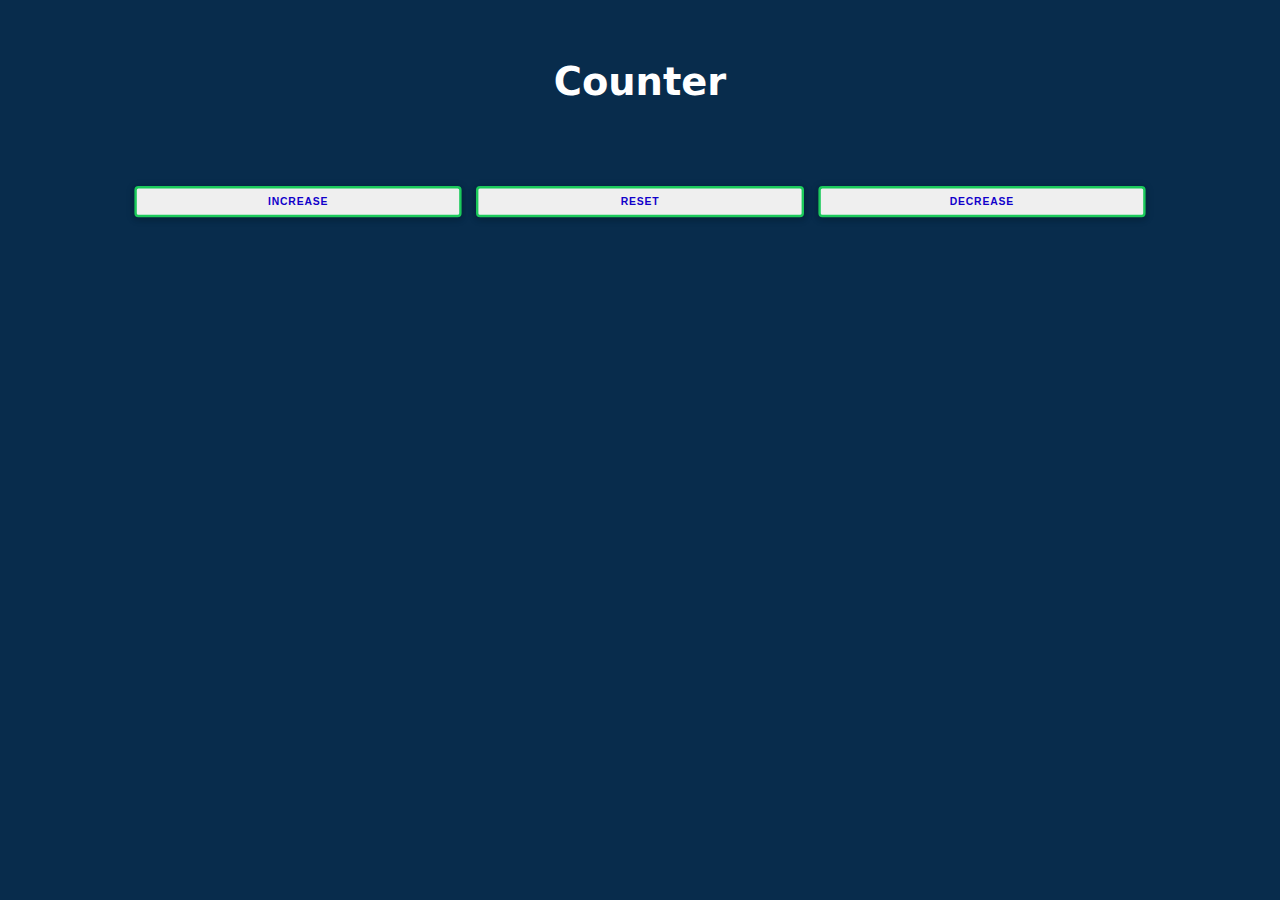
==== counter/index.html @ 6f171e75 "counter" ====
<!DOCTYPE html>
<html lang="en">
  <head>
    <meta charset="UTF-8" />
    <meta name="viewport" content="width=device-width, initial-scale=1.0" />
    <link rel="stylesheet" href="styles.css" />
    <title>Counter</title>
  </head>
  <body>
    <center>
      <h1>Counter</h1>
    </center>

    <div class="container">
      <button id="increase">Increase</button>
      <button id="reset">Reset</button>
      <button id="decrease">Decrease</button>
    </div>
    <center>
      <h2 id="count"></h2>
    </center>
  </body>
  <script src="script.js"></script>
</html>
---- counter/styles.css ----
body {
  font-family: system-ui, -apple-system, BlinkMacSystemFont, "Segoe UI", Roboto,
    Oxygen, Ubuntu, Cantarell, "Open Sans", "Helvetica Neue", sans-serif;
  background: #082c4c;
  transform: scale(0.8);
}

center {
  font-size: x-large;
  color: #fff;
}

h2 {
  color: #e55252;
}

.container {
  display: grid;
  grid-template-columns: 1fr 1fr 1fr;
  grid-column-gap: 2vh;
  justify-content: center;
  align-items: center;
  height: 20vh;
}
button {
  font-size: small;
  letter-spacing: 1px;
  text-transform: uppercase;
  display: inline-block;
  text-align: center;
  font-weight: bold;
  padding: 1vh;
  border: 3px solid #1bca5b;
  border-radius: 5px;
  position: relative;
  box-shadow: 0 2px 10px rgba(0, 0, 0, 0.16), 0 3px 6px rgba(0, 0, 0, 0.1);
  color: #1100ca;
  text-decoration: none;
  transition: 0.3s ease all;
  z-index: 1;
}

button:before {
  transition: 0.5s all ease;
  position: absolute;
  top: 0;
  left: 50%;
  right: 50%;
  bottom: 0;
  opacity: 0;
  content: "";
  background-color: #8c35e4;
  z-index: -1;
}

button:hover,
button:focus {
  color: rgb(13, 234, 120);
}

button:hover:before,
button:focus:before {
  transition: 0.5s all ease;
  left: 0;
  right: 0;
  opacity: 1;
}

button:active {
  transform: scale(0.9);
}
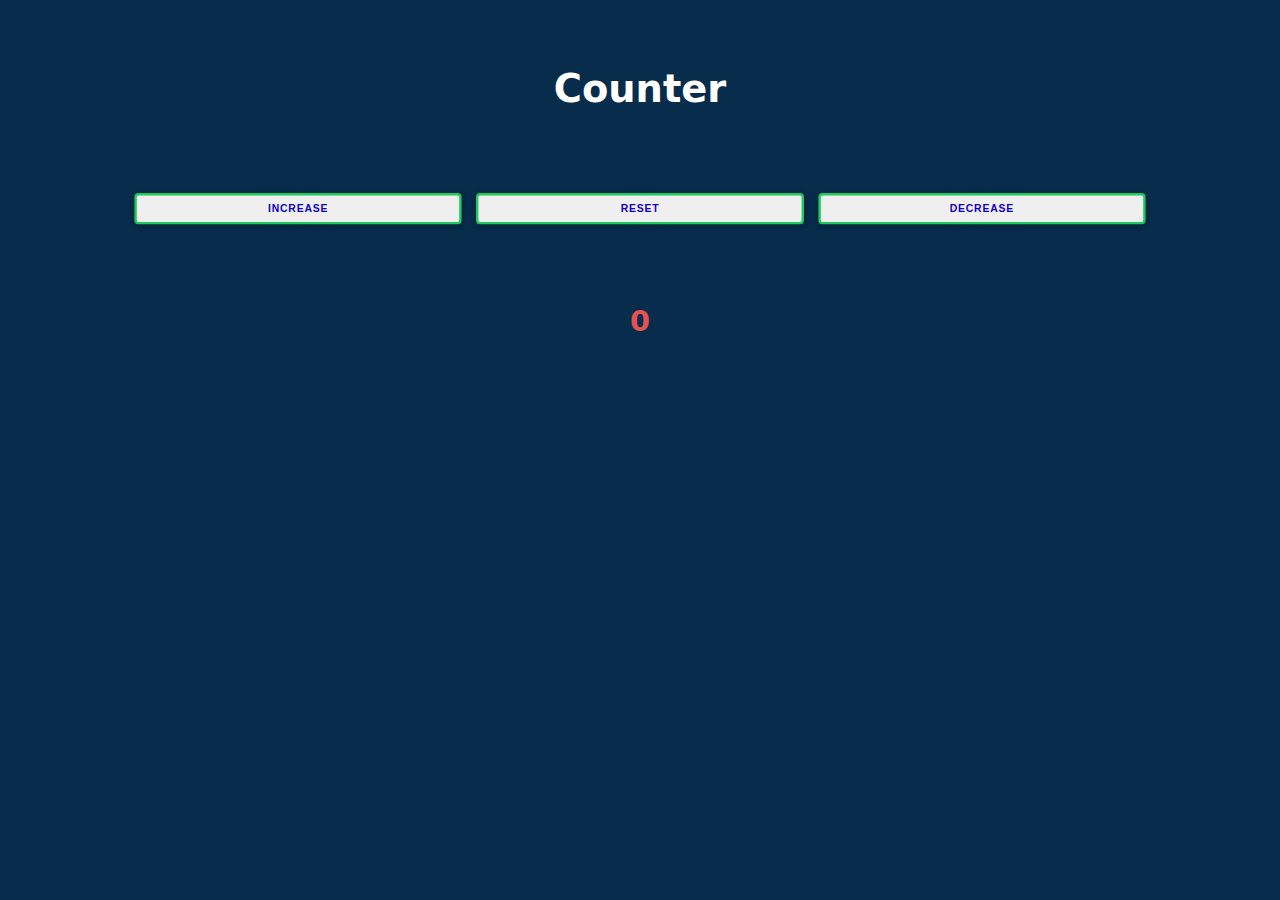
==== commit 890ac92e: "Update index.html" ====
--- a/counter/index.html
+++ b/counter/index.html
@@ -17,7 +17,7 @@
       <button id="decrease">Decrease</button>
     </div>
     <center>
-      <h2 id="count"></h2>
+      <h2 id="count">0</h2>
     </center>
   </body>
   <script src="script.js"></script>
